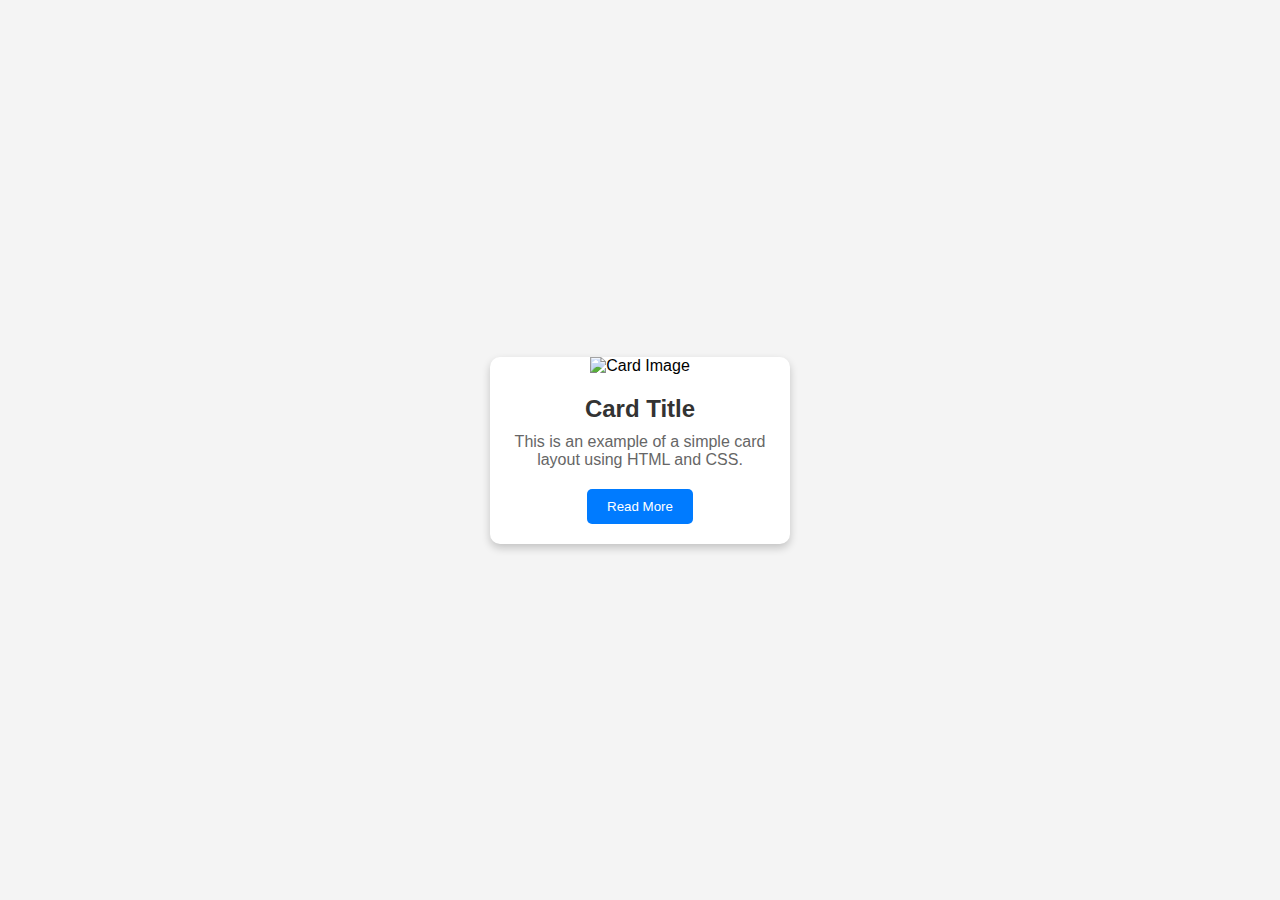
==== index.html @ 4460cb12 "1543" ====
<!DOCTYPE html>
<html lang="en">
<head>
    <meta charset="UTF-8">
    <meta name="viewport" content="width=device-width, initial-scale=1.0">
    <title>Card Example</title>
    <link rel="stylesheet" href="styles.css">
</head>
<body>
    <div class="card">
        <img src="https://via.placeholder.com/300" alt="Card Image" class="card-img">
        <div class="card-content">
            <h2 class="card-title">Card Title</h2>
            <p class="card-description">
                This is an example of a simple card layout using HTML and CSS.
            </p>
            <button class="card-button">Read More</button>
        </div>
    </div>
</body>
</html>
---- styles.css ----
body {
    margin: 0;
    font-family: Arial, sans-serif;
    display: flex;
    justify-content: center;
    align-items: center;
    min-height: 100vh;
    background-color: #f4f4f4;
}

.card {
    width: 300px;
    background-color: #fff;
    border-radius: 10px;
    box-shadow: 0 4px 8px rgba(0, 0, 0, 0.2);
    overflow: hidden;
    text-align: center;
    transition: transform 0.2s ease;
}

.card:hover {
    transform: scale(1.05);
}

.card-img {
    width: 100%;
    height: 200px;
    object-fit: cover;
}

.card-content {
    padding: 20px;
}

.card-title {
    font-size: 1.5em;
    margin: 0 0 10px;
    color: #333;
}

.card-description {
    font-size: 1em;
    margin: 0 0 20px;
    color: #666;
}

.card-button {
    background-color: #007BFF;
    color: #fff;
    padding: 10px 20px;
    border: none;
    border-radius: 5px;
    cursor: pointer;
    transition: background-color 0.2s ease;
}

.card-button:hover {
    background-color: #0056b3;
}
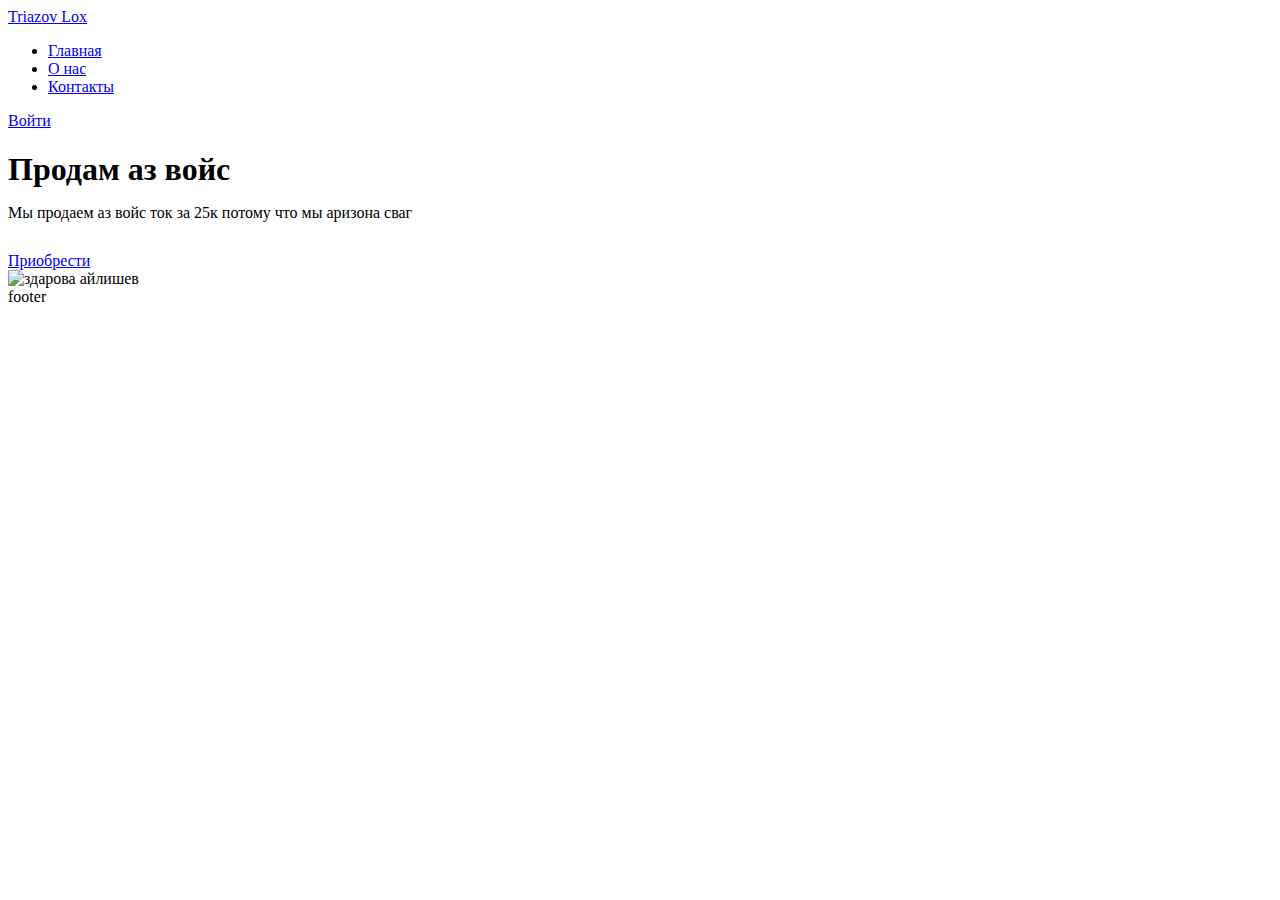
==== commit 2d7211ce: "Update index.html" ====
--- a/index.html
+++ b/index.html
@@ -1,21 +1,45 @@
 <!DOCTYPE html>
 <html lang="en">
-<head>
-    <meta charset="UTF-8">
-    <meta name="viewport" content="width=device-width, initial-scale=1.0">
-    <title>Card Example</title>
-    <link rel="stylesheet" href="styles.css">
-</head>
-<body>
-    <div class="card">
-        <img src="https://via.placeholder.com/300" alt="Card Image" class="card-img">
-        <div class="card-content">
-            <h2 class="card-title">Card Title</h2>
-            <p class="card-description">
-                This is an example of a simple card layout using HTML and CSS.
-            </p>
-            <button class="card-button">Read More</button>
-        </div>
-    </div>
-</body>
+	<head>
+		<meta charset="UTF-8" />
+		<meta name="viewport" content="width=device-width, initial-scale=1.0" />
+		<title>туториал для лекларка</title>
+		<link rel="stylesheet" href="style.css" />
+	</head>
+	<body>
+		<header class="header">
+			<div class="container header__container">
+				<div class="header__inner">
+					<div class="logo">
+						<li><a href="#">Triazov Lox</a></li>
+					</div>
+					<nav class="header__nav">
+						<ul>
+							<li><a href="#">Главная</a></li>
+							<li><a href="#">О нас</a></li>
+							<li><a href="#">Контакты</a></li>
+						</ul>
+					</nav>
+					<div class="header__auth">
+						<a href="#" class="btn">Войти</a>
+					</div>
+				</div>
+			</div>
+		</header>
+		<main class="main">
+			<div class="container main__container">
+				<div class="main__inner">
+					<div class="main__content">
+						<h1 style="margin-bottom: 10px">Продам аз войс</h1>
+						<p>Мы продаем аз войс ток за 25к потому что мы аризона сваг</p>
+						<div style="margin-top: 30px">
+							<a href="#" class="btn">Приобрести</a>
+						</div>
+					</div>
+					<img class="main__image" src="chepyx.png" alt="здарова айлишев" />
+				</div>
+			</div>
+		</main>
+		<footer class="footer">footer</footer>
+	</body>
 </html>
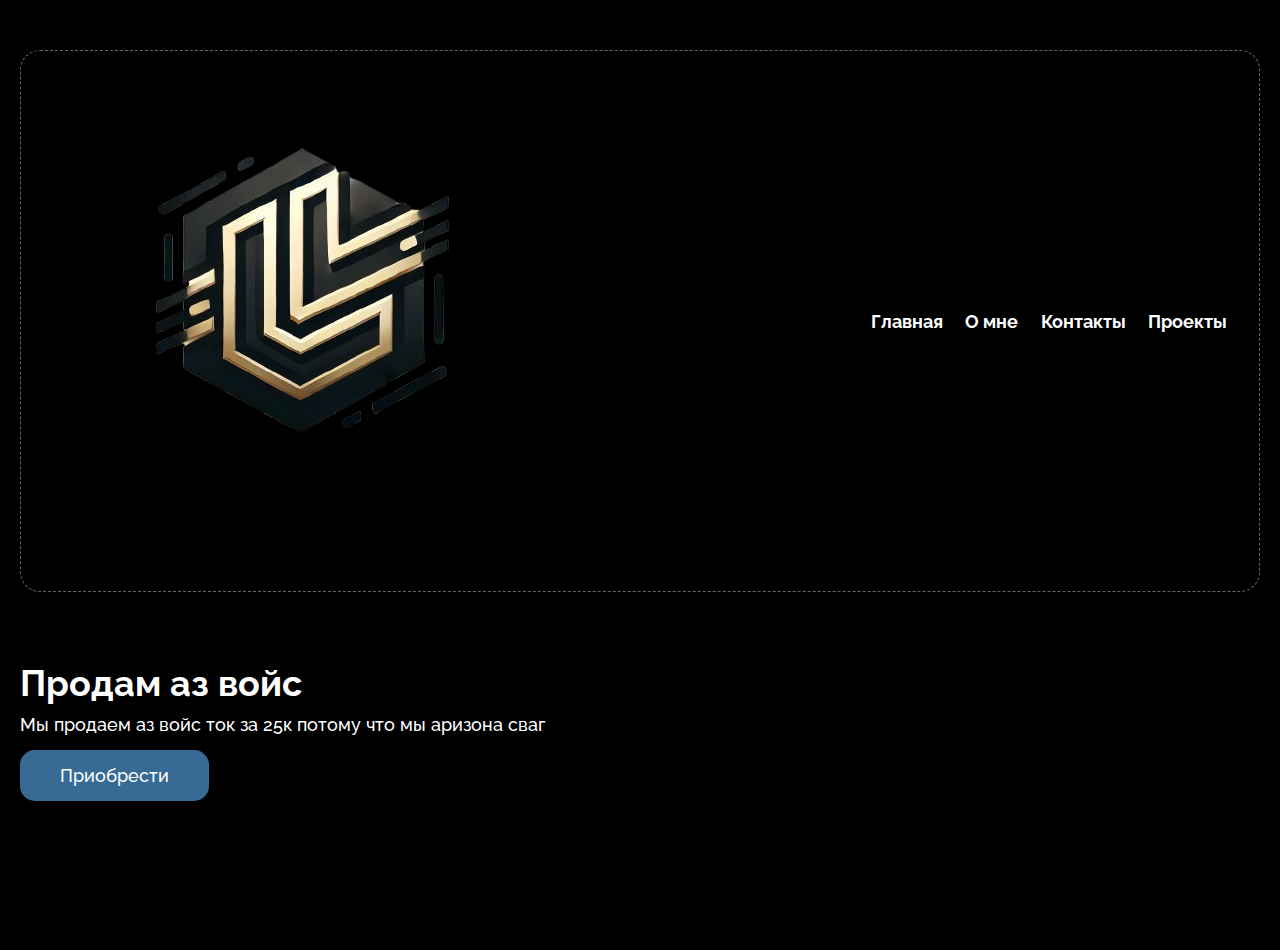
==== commit 6699fabf: "15.01.2025 14:50" ====
--- a/index.html
+++ b/index.html
@@ -1,45 +1,43 @@
 <!DOCTYPE html>
 <html lang="en">
-	<head>
-		<meta charset="UTF-8" />
-		<meta name="viewport" content="width=device-width, initial-scale=1.0" />
-		<title>туториал для лекларка</title>
-		<link rel="stylesheet" href="style.css" />
-	</head>
-	<body>
-		<header class="header">
-			<div class="container header__container">
-				<div class="header__inner">
-					<div class="logo">
-						<li><a href="#">Triazov Lox</a></li>
-					</div>
-					<nav class="header__nav">
-						<ul>
-							<li><a href="#">Главная</a></li>
-							<li><a href="#">О нас</a></li>
-							<li><a href="#">Контакты</a></li>
-						</ul>
-					</nav>
-					<div class="header__auth">
-						<a href="#" class="btn">Войти</a>
+<head>
+	<meta charset="UTF-8" />
+	<meta name="viewport" content="width=device-width, initial-scale=1.0" />
+	<title>LeClark</title>
+	<link rel="stylesheet" href="style.css" />
+	<link rel="icon" type="image/x-icon" href="logo.ico">
+</head>
+<body>
+	<header class="header">
+		<div class="container header__container">
+			<div class="header__inner">
+				<div class="logo">
+					<img src="logo.png" alt="логотип" />
+				</div>
+				<nav class="header__nav">
+					<ul>
+						<li><a href="index.html">Главная</a></li>
+						<li><a href="about.html">О мне</a></li>
+						<li><a href="contacts.html">Контакты</a></li>
+						<li><a href="projects.html">Проекты</a></li>
+					</ul>
+				</nav>
+			</div>
+		</div>
+	</header>
+	<main class="main">
+		<div class="container main__container">
+			<div class="main__inner">
+				<div class="main__content">
+					<h1 style="margin-bottom: 10px">Продам аз войс</h1>
+					<p>Мы продаем аз войс ток за 25к потому что мы аризона сваг</p>
+					<div style="margin-top: 30px">
+						<a href="#" class="btn">Приобрести</a>
 					</div>
 				</div>
 			</div>
-		</header>
-		<main class="main">
-			<div class="container main__container">
-				<div class="main__inner">
-					<div class="main__content">
-						<h1 style="margin-bottom: 10px">Продам аз войс</h1>
-						<p>Мы продаем аз войс ток за 25к потому что мы аризона сваг</p>
-						<div style="margin-top: 30px">
-							<a href="#" class="btn">Приобрести</a>
-						</div>
-					</div>
-					<img class="main__image" src="chepyx.png" alt="здарова айлишев" />
-				</div>
-			</div>
-		</main>
-		<footer class="footer">footer</footer>
-	</body>
+		</div>
+	<div class="extra-space"></div>
+	</main>
+</body>
 </html>
--- a/style.css
+++ b/style.css
@@ -0,0 +1,504 @@
+@import url('https://fonts.googleapis.com/css2?family=Raleway:wght@100;400;700&display=swap');
+@import url('https://fonts.googleapis.com/css2?family=Roboto:wght@100;300;400;500;700&display=swap');
+@import url('https://fonts.googleapis.com/css2?family=Unbounded:wght@200;400;600;800&display=swap');
+
+* {
+    margin: 0;
+    padding: 0;
+    box-sizing: border-box;
+}
+
+li {
+    list-style: none;
+}
+
+a {
+    text-decoration: none;
+    color: inherit;
+}
+
+html, body {
+    height: 100%;
+    background: #000 url('background.png') no-repeat top center;
+    color: #ffffff;
+    font-family: 'Raleway', sans-serif;
+    font-size: 18px;
+    font-weight: 500;
+}
+
+.container {
+    width: 100%;
+    max-width: 1280px;
+    padding: 0 20px;
+    margin: 0 auto;
+}
+
+header {
+    display: flex;
+    justify-content: space-between;
+    align-items: center;
+    margin: 50px 0;
+}
+
+.header__inner {
+    display: flex;
+    justify-content: space-between;
+    align-items: center;
+    padding: 18px 32px;
+    border-radius: 20px;
+    border: 1px dashed #666666;
+    background-color: rgba(0, 0, 0, 0.5);
+}
+
+.header__inner nav ul {
+    display: flex;
+    gap: 1.25rem;
+}
+
+.header__inner nav ul li a {
+    color: #ffffff;
+    font-weight: 700;
+    transition: color 0.3s ease;
+}
+
+.header__inner nav ul li a:hover {
+    color: #808080;
+}
+
+.btn {
+    padding: 15px 40px;
+    border-radius: 15px;
+    background: #376b95;
+    color: #fff;
+    transition: background 0.3s ease;
+}
+
+.btn:hover {
+    background: #2d7dc0;
+}
+
+.main__inner {
+    display: grid;
+    align-items: center;
+    gap: 20px;
+    grid-template-columns: repeat(auto-fit, minmax(300px, 1fr));
+}
+
+.main__content {
+    margin-top: 20px;
+}
+
+.projects-grid {
+    display: grid;
+    grid-template-columns: repeat(auto-fit, minmax(300px, 1fr));
+    gap: 20px;
+    margin-top: 50px;
+    justify-items: center;
+    align-items: start;
+}
+
+.project-item {
+    background: rgba(15, 95, 132, 0.1);
+    padding: 20px;
+    border-radius: 10px;
+    text-align: center;
+    transition: transform 0.3s ease, background 0.3s ease;
+    max-width: 400px;
+    width: 100%;
+}
+
+.project-item:hover {
+    transform: translateY(-10px);
+    background: rgba(15, 95, 132, 1);
+}
+
+.project-thumbnail {
+    width: 100%;
+    height: 200px;
+    object-fit: cover;
+    border-radius: 10px;
+    transition: all 0.3s ease;
+}
+
+.project-title {
+    margin: 10px 0;
+    font-size: 20px;
+    color: #fff;
+}
+
+.btn-details {
+    padding: 10px 20px;
+    border-radius: 10px;
+    background-color: #376b95;
+    color: #fff;
+    text-decoration: none;
+    transition: background-color 0.3s ease;
+}
+
+.btn-details:hover {
+    background-color: #2d7dc0;
+}
+
+.project-details {
+    display: flex;
+    align-items: flex-start;
+    gap: 20px;
+}
+
+.project-image-container {
+    display: flex;
+    flex-direction: column;
+    align-items: center;
+}
+
+.project-image {
+    width: 300px;
+    height: auto;
+    border-radius: 10px;
+    margin-bottom: 10px;
+}
+
+.project-info {
+    display: flex;
+    flex-direction: column;
+    gap: 20px;
+}
+
+.project-text {
+    display: flex;
+    flex-direction: column;
+    gap: 10px;
+}
+
+.project-content {
+    display: flex;
+    flex-wrap: wrap;
+    gap: 20px;
+    margin-top: 50px;
+    align-items: flex-start;
+}
+
+.project-blog, .project-links {
+    flex: 1;
+}
+
+.project-blog h2 {
+    text-align: center;
+}
+
+.blog-entries {
+    max-height: 400px;
+    overflow-y: auto;
+    padding-right: 15px;
+    border-radius: 10px;
+}
+
+/* Стилизация скроллбара */
+.blog-entries::-webkit-scrollbar {
+    width: 12px;
+}
+
+.blog-entries::-webkit-scrollbar-track {
+    border-radius: 10px;
+    background-color: rgba(55, 107, 149, 0.5);
+}
+
+.blog-entries::-webkit-scrollbar-thumb {
+    border-radius: 10px;
+    background-color: #376b95;
+    border: 2px solid #376b95;
+}
+
+.project-links {
+    display: flex;
+    flex-direction: column;
+    align-items: center;
+    justify-content: center;
+}
+
+.separator {
+    width: 100%;
+    height: 3px;
+    background-color: #376b95;
+    margin-top: 10px;
+    margin-bottom: 10px;
+}
+
+.main-separator {
+    width: 100%;
+    height: 10px;
+    background-color: #376b95;
+    margin: 50px auto; /* Центрируем сепаратор */
+    border-radius: 5px; /* Скруглим углы для более мягкого вида */
+}
+
+.blog-entry {
+    background: rgba(51, 51, 51, 0.6);
+    padding: 15px;
+    border-radius: 10px;
+    margin-bottom: 20px;
+    transition: background 0.3s ease, transform 0.3s ease;
+}
+
+.blog-entry:hover {
+    background: rgba(51, 51, 51, 1);
+    transform: translateY(-5px);
+}
+
+.blog-entry h3 {
+    margin-bottom: 10px;
+    font-size: 18px;
+    color: #376b95;
+}
+
+.blog-entry p {
+    margin-bottom: 10px;
+    font-size: 16px;
+}
+
+.date {
+    font-size: 14px;
+    color: #808080;
+}
+
+.link-entry {
+    margin-top: 20px;
+    margin-bottom: 40px;
+}
+
+.btn-link {
+    padding: 10px 20px;
+    border-radius: 10px;
+    background-color: #376b95;
+    color: #fff;
+    text-decoration: none;
+    transition: background-color 0.3s ease;
+}
+
+.btn-link:hover {
+    background-color: #2d7dc0;
+}
+
+.project-developers {
+    margin-top: 50px;
+    text-align: center;
+}
+
+.developers-grid {
+    display: grid;
+    grid-template-columns: repeat(auto-fit, minmax(300px, 1fr));
+    gap: 20px;
+    margin-top: 20px;
+    justify-content: center;
+}
+
+.developers-entry {
+    display: flex;
+    flex-direction: column;
+    align-items: center;
+    padding: 20px;
+    border: 1px solid rgba(255, 255, 255, 0.2);
+    border-radius: 8px;
+    background: rgba(51, 51, 51, 0.1);
+    transition: transform 0.3s ease, box-shadow 0.3s ease;
+}
+
+.developer-image {
+    width: 100px;
+    height: 100px;
+    border-radius: 50%;
+    object-fit: cover;
+    border: 2px solid #376b95;
+    margin-bottom: 15px;
+}
+
+.developer-info h3 {
+    margin: 0;
+    font-size: 20px;
+    color: #fff;
+    margin-bottom: 5px;
+}
+
+.developer-info p {
+    margin: 3px 0 0;
+    font-size: 14px;
+    color: #aaa;
+}
+
+.developer-info p:last-child {
+    font-weight: bold;
+    color: #fff;
+}
+
+.badge {
+    background-color: #376b95;
+    color: #fff;
+    padding: 5px 10px;
+    border-radius: 5px;
+    margin-left: 10px;
+    font-size: 14px;
+    position: relative;
+    bottom: 5px;
+}
+
+.badge-dev {
+    background-color: #6600ff;
+    color: #fff;
+    padding: 5px 10px;
+    border-radius: 5px;
+    margin-left: 10px;
+    font-size: 14px;
+    position: relative;
+}
+
+.badge-owner {
+    background-color: #ff0000;
+    color: #fff;
+    padding: 5px 10px;
+    border-radius: 5px;
+    margin-left: 10px;
+    margin-bottom: 5px;
+    font-size: 14px;
+    position: relative;
+}
+
+.badge-test {
+    background-color: #5b3333;
+    color: #fff;
+    padding: 5px 10px;
+    border-radius: 5px;
+    margin-left: 10px;
+    margin-bottom: 5px;
+    font-size: 14px;
+    position: relative;
+}
+
+/* 12.12.2024 SEARCH HASTAGS */
+
+.search-bar {
+    margin: 20px 0;
+    text-align: center;
+}
+
+#hashtag-search {
+    padding: 10px;
+    width: 80%;
+    border-radius: 10px;
+    border: 1px solid #376b95;
+    font-size: 16px;
+    opacity: 0.5;
+    background-color: #376b95;
+    transition: background-color 0.3s ease;
+    color: #000;
+}
+
+#hashtag-search:hover {
+    background-color: #2d7dc0;
+}
+
+#hashtag-search::placeholder {
+    color: #000;
+}
+
+/* Обновлённые стили для страницы проектов */
+.projects-grid .hashtags {
+    display: flex;
+    flex-wrap: wrap;
+    justify-content: center; /* Центрируем хештеги */
+    max-width: 350px; /* Ограничим ширину для размещения не более 4 хештегов в строке */
+    margin: 25px auto; /* Добавим отступы и центрируем контейнер */
+}
+
+.projects-grid .hashtag {
+    display: inline-block;
+    background-color: #376b95;
+    color: #fff;
+    padding: 5px 10px;
+    border-radius: 5px;
+    margin: 5px;
+    font-size: 14px;
+}
+
+
+/* Страница конкретного проекта */
+.project-details .hashtags {
+    display: flex;
+    flex-wrap: wrap;
+    justify-content: center;
+    max-width: 350px;
+    margin-top: 10px;
+}
+
+.project-details .hashtag {
+    display: inline-block;
+    background-color: #376b95;
+    color: #fff;
+    padding: 5px 10px;
+    border-radius: 5px;
+    margin: 5px;
+    font-size: 14px;
+}
+
+
+
+/* SOCIAL NETWORKD CONTACTS // 15.12.2024 */
+
+.contact-cards {
+    display: grid;
+    grid-template-columns: repeat(auto-fit, minmax(200px, 1fr));
+    gap: 20px;
+    margin-top: 20px;
+    justify-content: center;
+}
+
+.contact-card {
+    
+    display: flex;
+    align-items: center;
+    background: rgba(55, 107, 149, 0.3);
+    padding: 20px;
+    border-radius: 10px;
+    text-decoration: none;
+    color: inherit;
+    transition: transform 0.3s ease, background 0.3s ease;
+}
+
+.contact-card:hover {
+    transform: translateY(-5px);
+    background: rgba(55, 107, 149, 1);
+}
+
+.contact-card-content {
+    display: flex;
+    align-items: center;
+    gap: 15px;
+}
+
+.contact-card-logo {
+    width: 60px;  /* Измените размер по вашему усмотрению */
+    height: 60px;
+    object-fit: contain;  /* Отображение полного логотипа */
+    border-radius: 0;  /* Удалите скругление */
+}
+
+.contact-card-info {
+    flex: 1;
+    text-align: left;
+}
+
+.contact-card-info h2 {
+    margin: 0;
+    font-size: 18px;
+    color: #fff;
+}
+
+.contact-card-info p {
+    margin: 5px 0 0;
+    font-size: 14px;
+    color: #aaa;
+}
+
+.extra-space {
+    height: 100px;
+    background: transparent;
+}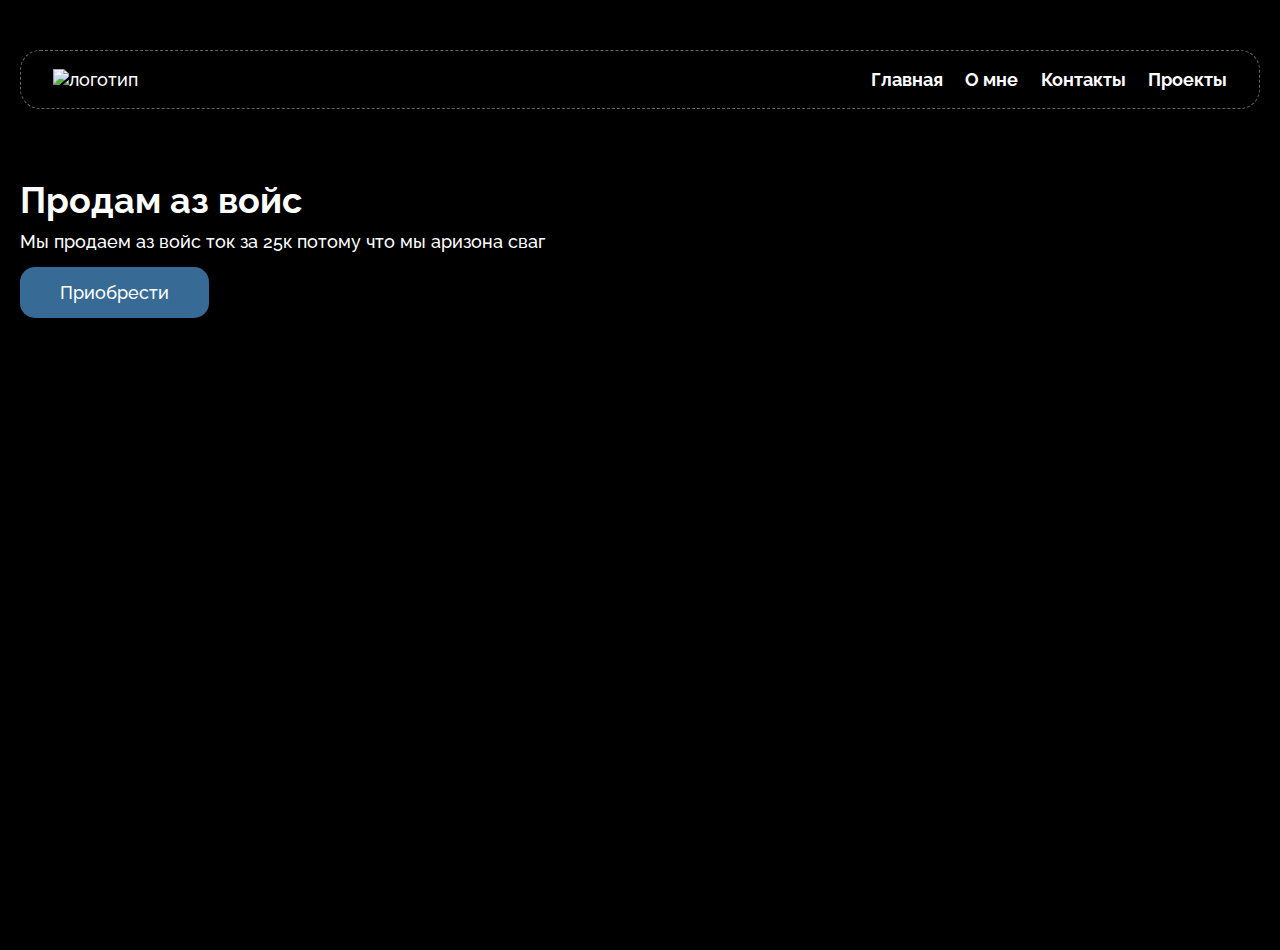
==== commit 655ad021: "Update index.html" ====
--- a/index.html
+++ b/index.html
@@ -12,7 +12,7 @@
 		<div class="container header__container">
 			<div class="header__inner">
 				<div class="logo">
-					<img src="logo.png" alt="логотип" />
+					<img src="" alt="логотип" />
 				</div>
 				<nav class="header__nav">
 					<ul>
